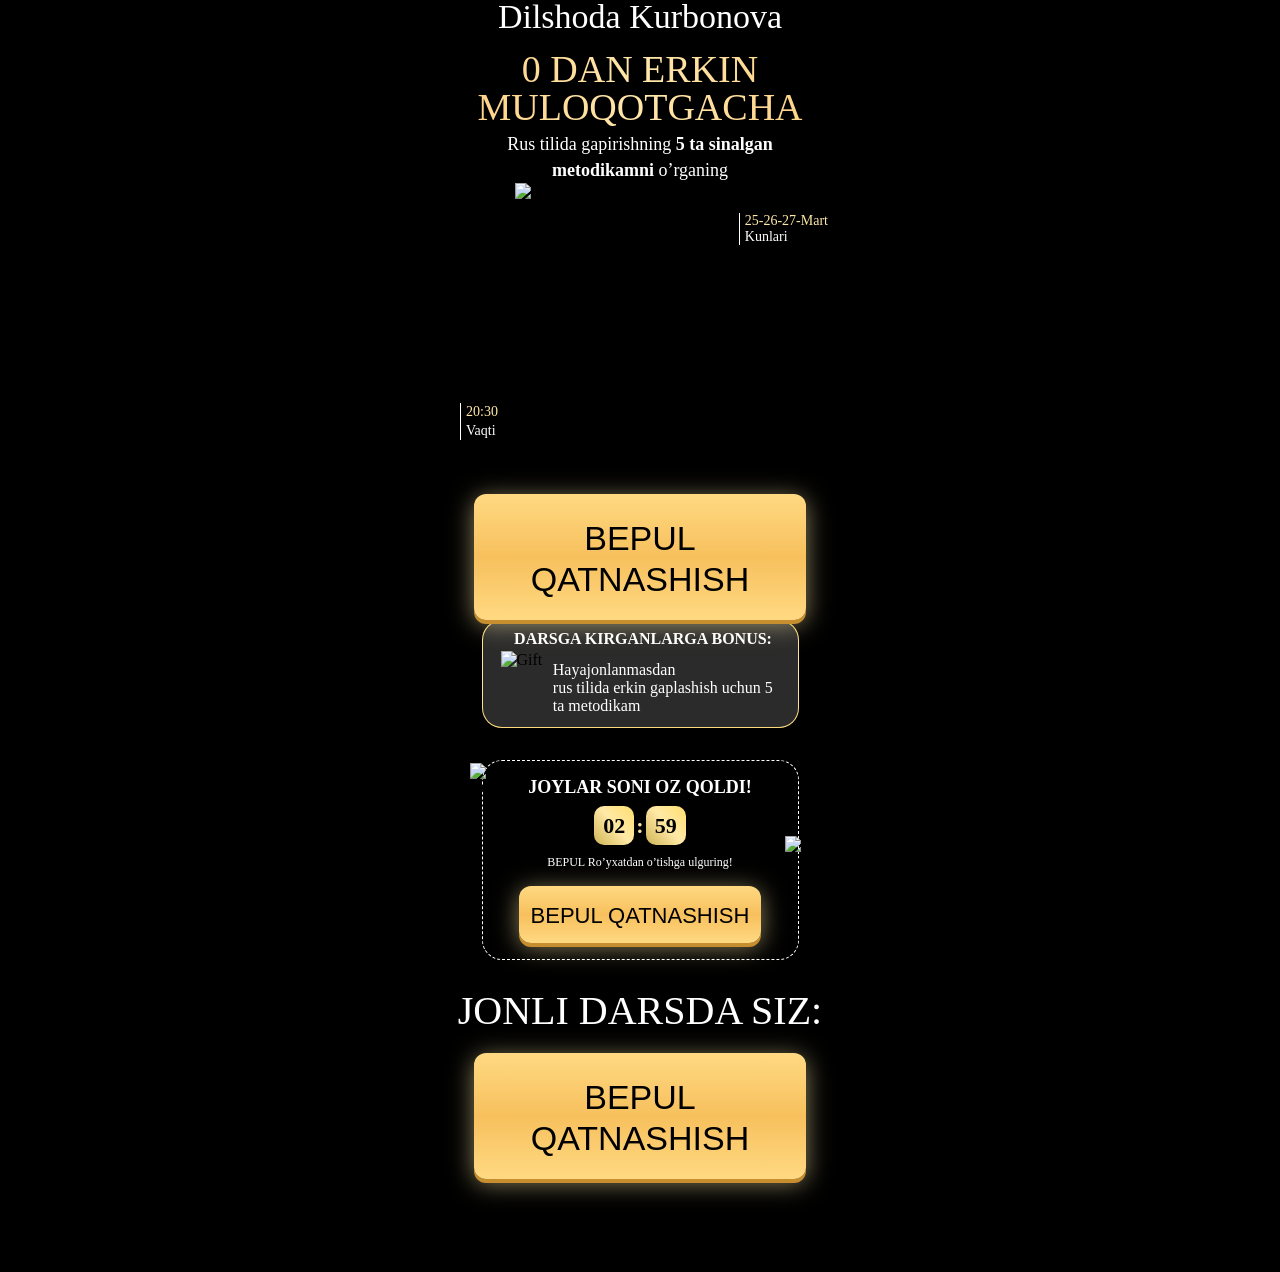
==== a/index.html @ 98b39a8a "add" ====
<!DOCTYPE html>
<html lang="uz">

<head>
  <meta charset="UTF-8">
  <meta name="viewport" content="width=device-width, initial-scale=1.0">
  <title>Rus tili Zinnuza</title>
  <style>
    body{background-color: #000000;} *{margin:0;padding:0;box-sizing:border-box}.container{max-width:390px;margin-left:auto;margin-right:auto;padding-left:17px;padding-right:17px}.hero{background-color:#000000;max-width:390px;margin-left:auto;margin-right:auto;padding-bottom:32px}.hero__italic{font-family:Italianno;font-weight:400;font-size:34px;line-height:100%;text-align:center;color:#ffffff;margin-bottom:16px}.hero__title{font-family:Bebas Neue;font-weight:400;font-size:clamp(30px, 4vw, 38px);line-height:100%;text-align:center;text-transform:uppercase;background:linear-gradient(90deg, #ffd287 0%, #ffe7ab 50%, #ffd287 100%);background-clip:text;color:transparent;margin-bottom:5px}.hero__text{font-family:Inter;font-weight:400;font-size:18px;line-height:145%;text-align:center;color:white}.hero__inner{position:relative}.hero__left{position:absolute;right:-10px;top:30px;border-left:1px solid #ffffff;padding-left:5px}.hero__left__text{font-family:Inter;font-weight:400;font-size:14px;letter-spacing:0%;color:#ffe9a6}.hero__left__text span{color:#ffffff}.hero__logo{display:flex;align-items:center;margin-left:auto;margin-right:auto}.hero__right{position:absolute;bottom:180px;left:-2px;border-left:1px solid #ffffff;padding-left:5px}.hero__right__text{font-family:Inter;font-weight:400;font-size:14px;line-height:130%;color:#ffe9a6}.hero__right__text span{color:#ffffff}.hero__btn{font-family:'Bebas Neue' , sans-serif;font-weight:400;font-size:34px;line-height:120%;text-align:center;text-transform:uppercase;color:#000000;max-width:332px;width:100%;padding:24px 0 20px 0;cursor:pointer;border:none;border-radius:12px;background:linear-gradient(180deg, #ffd982 0%, #f7c05d 50%, #ffd982 100%);display:flex;align-items:center;justify-content:center;margin-left:auto;margin-right:auto;box-shadow:0px 4px 0px #c68e2e, 0px 4px 24px 0px #ffe9a68c;transition:all 0.2s ease}.bottom{padding-left:17px;padding-right:17px}.bottom__container{max-width:317px;width:100%;margin-left:auto;margin-right:auto;background-color:#2b2b2b;border:1px solid;border:1px solid transparent;border-radius:20px;background-image:linear-gradient(#2b2b2b, #2b2b2b), linear-gradient(to bottom, #ffdf70, #ffe9a6, #feda7b);background-origin:border-box;background-clip:padding-box, border-box;padding:10px 12px 1px 18px;margin-bottom:32px}.bottom__title{font-family:Inter;font-weight:700;font-size:16px;line-height:100%;text-transform:uppercase;color:#ffffff;text-align:center;margin-bottom:4px}.bottom__row{display:flex;align-items:center;justify-content:space-between}.bottom__text{font-family:Inter;font-weight:400;font-size:clamp(14px, 4vw, 16px);color:#ffffff}.place{padding-left:17px;padding-right:17px}.place__container{margin-top:32px;position:relative;border:1px dashed white;max-width:317px;width:100%;margin-left:auto;margin-right:auto;border-radius:20px}.clock{position:absolute;object-fit:cover;left:-13px;top:2px}.place__row__title{padding-top:16px;font-family:Inter;font-weight:700;font-size:18px;line-height:120%;text-align:center;color:#ffffff;margin-bottom:8px}.place__row__col__text span{font-family:Inter;font-weight:700;font-size:22px;line-height:120%;text-align:center;background:linear-gradient( 229.81deg, #ffdf70 0.91%, #ffe9a6 47.68%, rgba(255, 223, 112, 0.831373) 94.44% );width:40px;height:39px;padding:0;border-radius:10px;color:black;display:flex;align-items:center;justify-content:center}.place__row__col__text{font-family:Inter;font-weight:700;font-size:22px;line-height:120%;background:linear-gradient( 229.81deg, #ffdf70 0.91%, #ffe9a6 47.68%, rgba(255, 223, 112, 0.831373) 94.44% );background-clip:text;color:transparent;display:flex;align-items:center;justify-content:center;gap:2px;margin-bottom:10px}.place__register{font-family:Inter;font-weight:400;font-size:12px;line-height:120%;text-align:center;color:#ffffff;margin-bottom:16px}.place__button{font-family:'Bebas Neue' , sans-serif;font-weight:400;font-size:22px;line-height:120%;text-align:center;text-transform:uppercase;color:#000000;max-width:242px;width:100%;padding:17px 0 14px 0;cursor:pointer;border:none;border-radius:12px;background:linear-gradient(180deg, #ffd982 0%, #f7c05d 50%, #ffd982 100%);display:flex;align-items:center;justify-content:center;margin-left:auto;margin-right:auto;box-shadow:0px 4px 0px #c68e2e, 0px 4px 24px 0px #ffe9a68c;transition:all 0.2s ease;margin-bottom:16px}.fighter{object-fit:cover;position:absolute;right:clamp(-12px, 3vw, -12px);top:75px}.title{padding-top:27px;font-family:Bebas Neue;font-weight:400;font-size:40px;line-height:120%;text-align:center;text-transform:uppercase;color:#ffffff}.card{text-align:center;margin-bottom:61px;padding-left:17px;padding-right:17px}
  </style>
  <link rel="stylesheet" href="./css/main.css" media="print" onload="this.media='all'" />
  <noscript>
    <link rel="stylesheet" href="./css/main.css" />
  </noscript>

</head>

<body>

  <section class="hero">
    <div class="hero__container container">
      <p class="hero__italic">Dilshoda Kurbonova</p>
      <h3 class="hero__title">0 DAN ERKIN MULOQOTGACHA</h3>
      <p class="hero__text">Rus tilida gapirishning <b> 5 ta sinalgan metodikamni</b> o’rganing</p>
      <div class="hero__inner">
        <div class="hero__left">
          <p class="hero__left__text">25-26-27-Mart <br> <span>Kunlari</span></p>
        </div>
        <img src="./images/hero/hero__logo.avif" alt="HeroLogo" class="hero__logo" width="250" height="311"
          fetchpriority="high" decoding="async">  
        <div class="hero__right">
          <p class="hero__right__text">20:30 <br> <span>Vaqti</span></p>
        </div>
        <button class="hero__btn">bepul qatnashish</button>
      </div>
    </div>
    <div class="bottom">
      <div class="bottom__container">
        <h3 class="bottom__title">Darsga kirganlarga bonus:</h3>
        <div class="bottom__row">
          <img src="./images/hero/hero__gift.avif" alt="Gift" class="bottom__img" width="70" height="75" loading="lazy"
            decoding="async">
          <p class="bottom__text">Hayajonlanmasdan
            <br> rus tilida erkin gaplashish uchun 5 ta metodikam
          </p>
      </div>
      </div>
    </div>
    <div class="place">
      <div class="place__container">
        <img src="./images/hero/clock.avif" alt="clock" class="clock" width="27" height="40" loading="lazy">
        <div class="place__row">
          <h4 class="place__row__title">JOYLAR SONI OZ QOLDI!</h4>
          <div class="place__row__col">
            <div class="timer">
              <p class="place__row__col__text">
                <span id="minutes">02</span>: <span id="seconds">59</span>
              </p>
            </div>
            <p class="place__register">BEPUL Ro’yxatdan o’tishga ulguring!</p>
            <button class="place__button">Bepul qatnashish</button>
          </div>
        </div>
        <img src="./images/hero/reaksiya.avif" alt="fighter" class="fighter" width="25" height="32" loading="fighter">
      </div>
    </div>

    <h2 class="title">jonli darsda siz:</h2>
    <div class="card">
      <img src="./images/hero/card__img.svg" alt="" class="">
      <button class="hero__btn">bepul qatnashish</button>
    </div>
  </section>



  <script defer src="./js/main.js"></script>

</body>

</html>
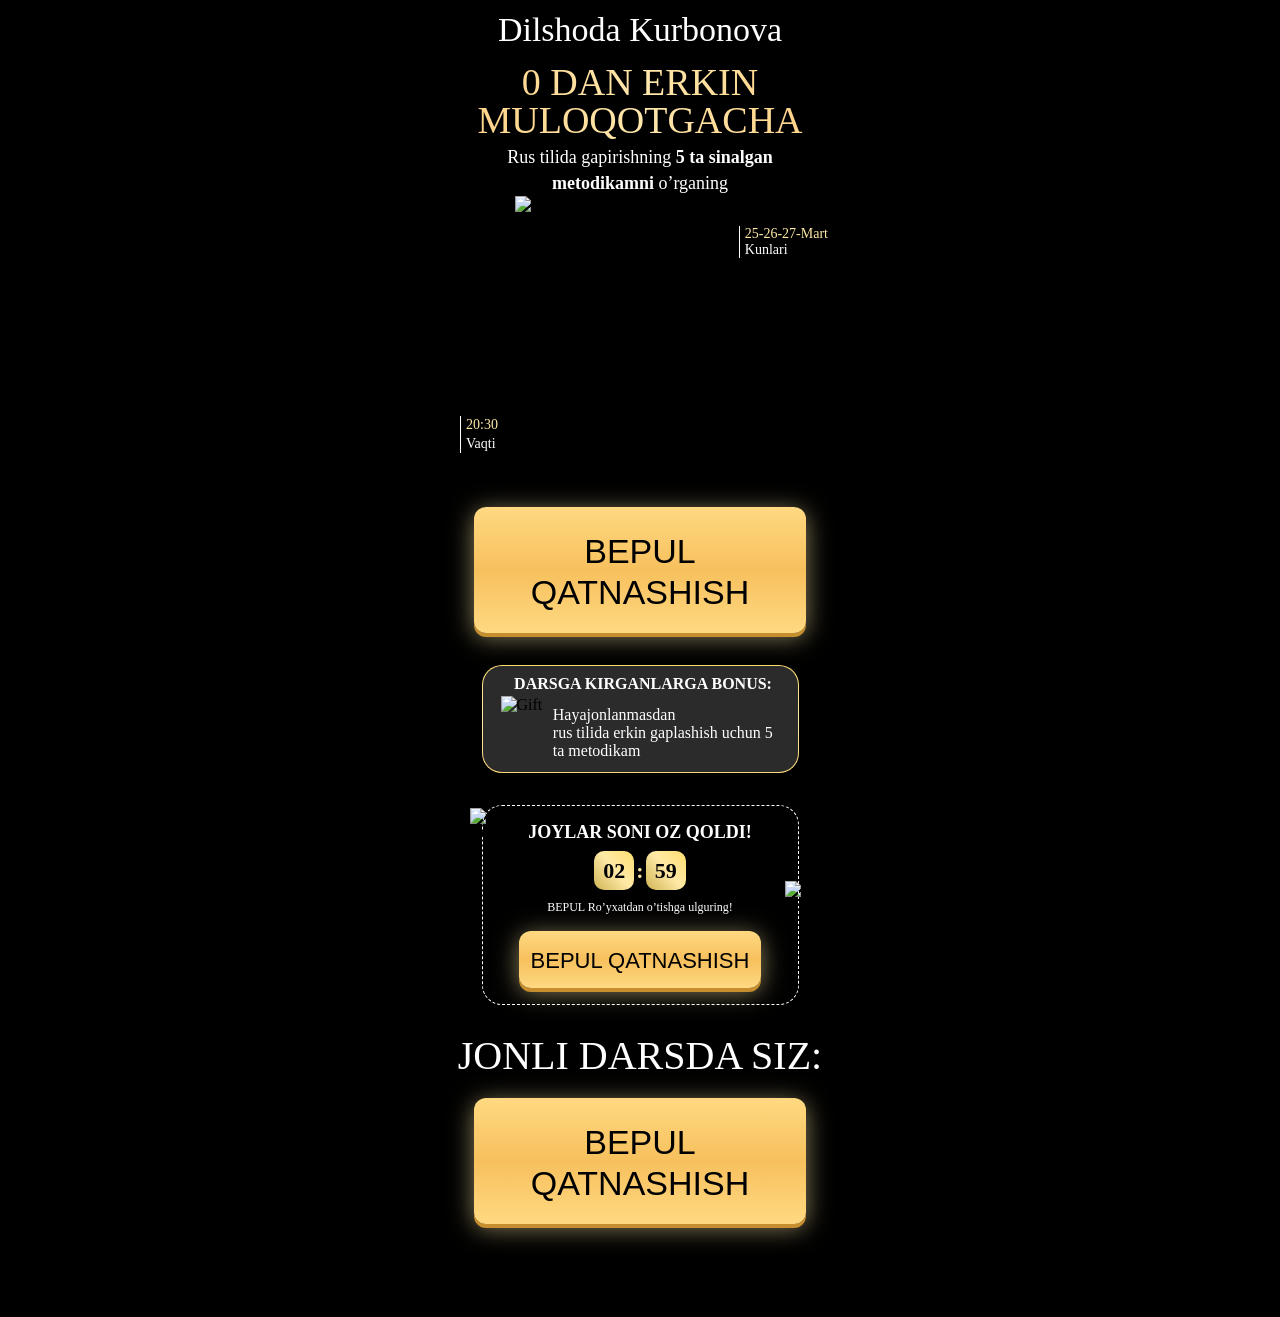
==== commit bda7f0b5: "add" ====
--- a/a/index.html
+++ b/a/index.html
@@ -6,7 +6,318 @@
   <meta name="viewport" content="width=device-width, initial-scale=1.0">
   <title>Rus tili Zinnuza</title>
   <style>
-    body{background-color: #000000;} *{margin:0;padding:0;box-sizing:border-box}.container{max-width:390px;margin-left:auto;margin-right:auto;padding-left:17px;padding-right:17px}.hero{background-color:#000000;max-width:390px;margin-left:auto;margin-right:auto;padding-bottom:32px}.hero__italic{font-family:Italianno;font-weight:400;font-size:34px;line-height:100%;text-align:center;color:#ffffff;margin-bottom:16px}.hero__title{font-family:Bebas Neue;font-weight:400;font-size:clamp(30px, 4vw, 38px);line-height:100%;text-align:center;text-transform:uppercase;background:linear-gradient(90deg, #ffd287 0%, #ffe7ab 50%, #ffd287 100%);background-clip:text;color:transparent;margin-bottom:5px}.hero__text{font-family:Inter;font-weight:400;font-size:18px;line-height:145%;text-align:center;color:white}.hero__inner{position:relative}.hero__left{position:absolute;right:-10px;top:30px;border-left:1px solid #ffffff;padding-left:5px}.hero__left__text{font-family:Inter;font-weight:400;font-size:14px;letter-spacing:0%;color:#ffe9a6}.hero__left__text span{color:#ffffff}.hero__logo{display:flex;align-items:center;margin-left:auto;margin-right:auto}.hero__right{position:absolute;bottom:180px;left:-2px;border-left:1px solid #ffffff;padding-left:5px}.hero__right__text{font-family:Inter;font-weight:400;font-size:14px;line-height:130%;color:#ffe9a6}.hero__right__text span{color:#ffffff}.hero__btn{font-family:'Bebas Neue' , sans-serif;font-weight:400;font-size:34px;line-height:120%;text-align:center;text-transform:uppercase;color:#000000;max-width:332px;width:100%;padding:24px 0 20px 0;cursor:pointer;border:none;border-radius:12px;background:linear-gradient(180deg, #ffd982 0%, #f7c05d 50%, #ffd982 100%);display:flex;align-items:center;justify-content:center;margin-left:auto;margin-right:auto;box-shadow:0px 4px 0px #c68e2e, 0px 4px 24px 0px #ffe9a68c;transition:all 0.2s ease}.bottom{padding-left:17px;padding-right:17px}.bottom__container{max-width:317px;width:100%;margin-left:auto;margin-right:auto;background-color:#2b2b2b;border:1px solid;border:1px solid transparent;border-radius:20px;background-image:linear-gradient(#2b2b2b, #2b2b2b), linear-gradient(to bottom, #ffdf70, #ffe9a6, #feda7b);background-origin:border-box;background-clip:padding-box, border-box;padding:10px 12px 1px 18px;margin-bottom:32px}.bottom__title{font-family:Inter;font-weight:700;font-size:16px;line-height:100%;text-transform:uppercase;color:#ffffff;text-align:center;margin-bottom:4px}.bottom__row{display:flex;align-items:center;justify-content:space-between}.bottom__text{font-family:Inter;font-weight:400;font-size:clamp(14px, 4vw, 16px);color:#ffffff}.place{padding-left:17px;padding-right:17px}.place__container{margin-top:32px;position:relative;border:1px dashed white;max-width:317px;width:100%;margin-left:auto;margin-right:auto;border-radius:20px}.clock{position:absolute;object-fit:cover;left:-13px;top:2px}.place__row__title{padding-top:16px;font-family:Inter;font-weight:700;font-size:18px;line-height:120%;text-align:center;color:#ffffff;margin-bottom:8px}.place__row__col__text span{font-family:Inter;font-weight:700;font-size:22px;line-height:120%;text-align:center;background:linear-gradient( 229.81deg, #ffdf70 0.91%, #ffe9a6 47.68%, rgba(255, 223, 112, 0.831373) 94.44% );width:40px;height:39px;padding:0;border-radius:10px;color:black;display:flex;align-items:center;justify-content:center}.place__row__col__text{font-family:Inter;font-weight:700;font-size:22px;line-height:120%;background:linear-gradient( 229.81deg, #ffdf70 0.91%, #ffe9a6 47.68%, rgba(255, 223, 112, 0.831373) 94.44% );background-clip:text;color:transparent;display:flex;align-items:center;justify-content:center;gap:2px;margin-bottom:10px}.place__register{font-family:Inter;font-weight:400;font-size:12px;line-height:120%;text-align:center;color:#ffffff;margin-bottom:16px}.place__button{font-family:'Bebas Neue' , sans-serif;font-weight:400;font-size:22px;line-height:120%;text-align:center;text-transform:uppercase;color:#000000;max-width:242px;width:100%;padding:17px 0 14px 0;cursor:pointer;border:none;border-radius:12px;background:linear-gradient(180deg, #ffd982 0%, #f7c05d 50%, #ffd982 100%);display:flex;align-items:center;justify-content:center;margin-left:auto;margin-right:auto;box-shadow:0px 4px 0px #c68e2e, 0px 4px 24px 0px #ffe9a68c;transition:all 0.2s ease;margin-bottom:16px}.fighter{object-fit:cover;position:absolute;right:clamp(-12px, 3vw, -12px);top:75px}.title{padding-top:27px;font-family:Bebas Neue;font-weight:400;font-size:40px;line-height:120%;text-align:center;text-transform:uppercase;color:#ffffff}.card{text-align:center;margin-bottom:61px;padding-left:17px;padding-right:17px}
+    body {
+      background-color: #000
+    }
+
+    * {
+      margin: 0;
+      padding: 0;
+      box-sizing: border-box
+    }
+
+    .container {
+      max-width: 390px;
+      margin-left: auto;
+      margin-right: auto;
+      padding-left: 17px;
+      padding-right: 17px
+    }
+
+    .hero {
+      background-color: #000;
+      max-width: 390px;
+      margin-left: auto;
+      margin-right: auto;
+      padding-bottom: 32px
+    }
+
+    .hero__container {
+      padding-top: 13px;
+      padding-bottom: 32px;
+      background: linear-gradient(180deg, rgba(0, 0, 0, .9) 0, rgba(0, 0, 0, 0) 50%), linear-gradient(0deg, rgba(0, 0, 0, 1) 5%, rgba(0, 0, 0, 0) 40%), url(images/hero/flag.avif);
+      background-size: cover;
+      background-position: center;
+      background-repeat: no-repeat
+    }
+
+    .hero__italic {
+      font-family: Italianno;
+      font-weight: 400;
+      font-size: 34px;
+      line-height: 100%;
+      text-align: center;
+      color: #fff;
+      margin-bottom: 16px
+    }
+
+    .hero__title {
+      font-family: Bebas Neue;
+      font-weight: 400;
+      font-size: clamp(30px, 4vw, 38px);
+      line-height: 100%;
+      text-align: center;
+      text-transform: uppercase;
+      background: linear-gradient(90deg, #ffd287 0, #ffe7ab 50%, #ffd287 100%);
+      background-clip: text;
+      color: transparent;
+      margin-bottom: 5px
+    }
+
+    .hero__text {
+      font-family: Inter;
+      font-weight: 400;
+      font-size: 18px;
+      line-height: 145%;
+      text-align: center;
+      color: #fff
+    }
+
+    .hero__inner {
+      position: relative
+    }
+
+    .hero__left {
+      position: absolute;
+      right: -10px;
+      top: 30px;
+      border-left: 1px solid #fff;
+      padding-left: 5px
+    }
+
+    .hero__left__text {
+      font-family: Inter;
+      font-weight: 400;
+      font-size: 14px;
+      letter-spacing: 0;
+      color: #ffe9a6
+    }
+
+    .hero__left__text span {
+      color: #fff
+    }
+
+    .hero__logo {
+      display: flex;
+      align-items: center;
+      margin-left: auto;
+      margin-right: auto
+    }
+
+    .hero__right {
+      position: absolute;
+      bottom: 180px;
+      left: -2px;
+      border-left: 1px solid #fff;
+      padding-left: 5px
+    }
+
+    .hero__right__text {
+      font-family: Inter;
+      font-weight: 400;
+      font-size: 14px;
+      line-height: 130%;
+      color: #ffe9a6
+    }
+
+    .hero__right__text span {
+      color: #fff
+    }
+
+    .hero__btn {
+      font-family: 'Bebas Neue', sans-serif;
+      font-weight: 400;
+      font-size: 34px;
+      line-height: 120%;
+      text-align: center;
+      text-transform: uppercase;
+      color: #000;
+      max-width: 332px;
+      width: 100%;
+      padding: 24px 0 20px 0;
+      cursor: pointer;
+      border: none;
+      border-radius: 12px;
+      background: linear-gradient(180deg, #ffd982 0, #f7c05d 50%, #ffd982 100%);
+      display: flex;
+      align-items: center;
+      justify-content: center;
+      margin-left: auto;
+      margin-right: auto;
+      box-shadow: 0 4px 0 #c68e2e, 0 4px 24px 0 #ffe9a68c;
+      transition: all .2s ease
+    }
+
+    .bottom {
+      padding-left: 17px;
+      padding-right: 17px
+    }
+
+    .bottom__container {
+      max-width: 317px;
+      width: 100%;
+      margin-left: auto;
+      margin-right: auto;
+      background-color: #2b2b2b;
+      border: 1px solid;
+      border: 1px solid transparent;
+      border-radius: 20px;
+      background-image: linear-gradient(#2b2b2b, #2b2b2b), linear-gradient(to bottom, #ffdf70, #ffe9a6, #feda7b);
+      background-origin: border-box;
+      background-clip: padding-box, border-box;
+      padding: 10px 12px 1px 18px;
+      margin-bottom: 32px
+    }
+
+    .bottom__title {
+      font-family: Inter;
+      font-weight: 700;
+      font-size: 16px;
+      line-height: 100%;
+      text-transform: uppercase;
+      color: #fff;
+      text-align: center;
+      margin-bottom: 4px
+    }
+
+    .bottom__row {
+      display: flex;
+      align-items: center;
+      justify-content: space-between
+    }
+
+    .bottom__text {
+      font-family: Inter;
+      font-weight: 400;
+      font-size: clamp(14px, 4vw, 16px);
+      color: #fff
+    }
+
+    .place {
+      padding-left: 17px;
+      padding-right: 17px
+    }
+
+    .place__container {
+      margin-top: 32px;
+      position: relative;
+      border: 1px dashed #fff;
+      max-width: 317px;
+      width: 100%;
+      margin-left: auto;
+      margin-right: auto;
+      border-radius: 20px
+    }
+
+    .clock {
+      position: absolute;
+      object-fit: cover;
+      left: -13px;
+      top: 2px
+    }
+
+    .place__row__title {
+      padding-top: 16px;
+      font-family: Inter;
+      font-weight: 700;
+      font-size: 18px;
+      line-height: 120%;
+      text-align: center;
+      color: #fff;
+      margin-bottom: 8px
+    }
+
+    .place__row__col__text span {
+      font-family: Inter;
+      font-weight: 700;
+      font-size: 22px;
+      line-height: 120%;
+      text-align: center;
+      background: linear-gradient(229.81deg, #ffdf70 .91%, #ffe9a6 47.68%, rgba(255, 223, 112, .831373) 94.44%);
+      width: 40px;
+      height: 39px;
+      padding: 0;
+      border-radius: 10px;
+      color: #000;
+      display: flex;
+      align-items: center;
+      justify-content: center
+    }
+
+    .place__row__col__text {
+      font-family: Inter;
+      font-weight: 700;
+      font-size: 22px;
+      line-height: 120%;
+      background: linear-gradient(229.81deg, #ffdf70 .91%, #ffe9a6 47.68%, rgba(255, 223, 112, .831373) 94.44%);
+      background-clip: text;
+      color: transparent;
+      display: flex;
+      align-items: center;
+      justify-content: center;
+      gap: 2px;
+      margin-bottom: 10px
+    }
+
+    .place__register {
+      font-family: Inter;
+      font-weight: 400;
+      font-size: 12px;
+      line-height: 120%;
+      text-align: center;
+      color: #fff;
+      margin-bottom: 16px
+    }
+
+    .place__button {
+      font-family: 'Bebas Neue', sans-serif;
+      font-weight: 400;
+      font-size: 22px;
+      line-height: 120%;
+      text-align: center;
+      text-transform: uppercase;
+      color: #000;
+      max-width: 242px;
+      width: 100%;
+      padding: 17px 0 14px 0;
+      cursor: pointer;
+      border: none;
+      border-radius: 12px;
+      background: linear-gradient(180deg, #ffd982 0, #f7c05d 50%, #ffd982 100%);
+      display: flex;
+      align-items: center;
+      justify-content: center;
+      margin-left: auto;
+      margin-right: auto;
+      box-shadow: 0 4px 0 #c68e2e, 0 4px 24px 0 #ffe9a68c;
+      transition: all .2s ease;
+      margin-bottom: 16px
+    }
+
+    .fighter {
+      object-fit: cover;
+      position: absolute;
+      right: clamp(-12px, 3vw, -12px);
+      top: 75px
+    }
+
+    .title {
+      padding-top: 27px;
+      font-family: Bebas Neue;
+      font-weight: 400;
+      font-size: 40px;
+      line-height: 120%;
+      text-align: center;
+      text-transform: uppercase;
+      color: #fff
+    }
+
+    .card {
+      text-align: center;
+      margin-bottom: 61px;
+      padding-left: 17px;
+      padding-right: 17px
+    }
   </style>
   <link rel="stylesheet" href="./css/main.css" media="print" onload="this.media='all'" />
   <noscript>
@@ -27,11 +338,11 @@
           <p class="hero__left__text">25-26-27-Mart <br> <span>Kunlari</span></p>
         </div>
         <img src="./images/hero/hero__logo.avif" alt="HeroLogo" class="hero__logo" width="250" height="311"
-          fetchpriority="high" decoding="async">  
+          fetchpriority="high" decoding="async">
         <div class="hero__right">
           <p class="hero__right__text">20:30 <br> <span>Vaqti</span></p>
         </div>
-        <button class="hero__btn">bepul qatnashish</button>
+        <button class="hero__btn" id="open">bepul qatnashish</button>
       </div>
     </div>
     <div class="bottom">
@@ -43,7 +354,7 @@
           <p class="bottom__text">Hayajonlanmasdan
             <br> rus tilida erkin gaplashish uchun 5 ta metodikam
           </p>
-      </div>
+        </div>
       </div>
     </div>
     <div class="place">
@@ -58,7 +369,7 @@
               </p>
             </div>
             <p class="place__register">BEPUL Ro’yxatdan o’tishga ulguring!</p>
-            <button class="place__button">Bepul qatnashish</button>
+            <button class="place__button" id="open">Bepul qatnashish</button>
           </div>
         </div>
         <img src="./images/hero/reaksiya.avif" alt="fighter" class="fighter" width="25" height="32" loading="fighter">
@@ -68,13 +379,61 @@
     <h2 class="title">jonli darsda siz:</h2>
     <div class="card">
       <img src="./images/hero/card__img.svg" alt="" class="">
-      <button class="hero__btn">bepul qatnashish</button>
+      <button class="hero__btn" id="open">bepul qatnashish</button>
     </div>
   </section>
 
-
-
-  <script defer src="./js/main.js"></script>
+  <!-- Modal -->
+  <div id="registrationModal" class="homeModal" style="display: none">
+    <div class="homeModalOverlay"></div>
+    <div class="homeFormContainer">
+      <button class="closeButton" id="closeModalBtn">
+        <svg xmlns="http://www.w3.org/2000/svg" width="16" height="16" viewBox="0 0 12 12" fill="none">
+          <path d="M1 11L11 1M1 1.00001L11 11" stroke="currentColor" stroke-width="1.5" stroke-linecap="round" />
+        </svg>
+      </button>
+      <div class="homeFormTop">
+        <h1 class="homeFormTopTitle">
+          Ro'yxatdan o'tish uchun <br> ma'lumotlaringizni kiriting!
+        </h1>
+      </div>
+      <form id="registrationForm" name="contact-form">
+        <div class="HomeFormRow">
+          <label class="HomeFormRowLabel" for="name">Ismingiz:</label>
+          <input class="HomeFormRowInput" type="text" id="name" name="name" placeholder="Ismingizni kiriting"
+            autocomplete="name" />
+          <p class="homeFormErrorText" id="nameError" style="display: none">❌ Ismingizni kiriting!</p>
+        </div>
+
+        <div class="HomeFormRow">
+          <label class="HomeFormRowLabel" for="phone">Telefon raqamingiz:</label>
+          <div class="phone-input-container">
+            <button type="button" class="selected-country" id="selectedCountry">
+              <svg id="dropdownIcon" xmlns="http://www.w3.org/2000/svg" width="16" height="16" viewBox="0 0 24 24"
+                fill="none" stroke="currentColor" stroke-width="2" stroke-linecap="round" stroke-linejoin="round">
+                <polyline points="6 9 12 15 18 9"></polyline>
+              </svg>
+              <div id="selectedCountryFlag" style="display: flex; align-items: center;"></div>
+              <span class="selected-code" id="selectedCountryCodeText">+998</span>
+            </button>
+            <div class="country-dropdown" id="countryDropdown" style="display:none"></div>
+            <div class="phone-field" style="flex: 1;">
+              <input class="HomeFormRowInput phone-input" type="tel" id="phone" name="phone" inputmode="numeric"
+                placeholder="88 888 88 88" autocomplete="tel"
+                style="border: none; background-color: transparent; padding-left: 5px; width: 100%;" />
+            </div>
+          </div>
+          <p class="homeFormErrorText" id="phoneError" style="display:none">❌ Telefon raqam mos emas!</p>
+        </div>
+
+        <button type="submit" class="HomeFormBtn" id="submitBtn">DAVOM ETISH</button>
+      </form>
+    </div>
+  </div>
+
+  <script src="./js/main.js"></script>
+  <script src="./js/phoneFormatter.js"></script>
+  <script src="./js/app.js"></script>
 
 </body>
 
--- a/a/css/main.css
+++ b/a/css/main.css
@@ -0,0 +1,340 @@
+@font-face {
+	font-family: Italianno;
+	src: url(../fonts/Italianno/Italianno-Regular.woff2);
+	font-display: swap;
+}
+@font-face {
+	font-family: Bebas Neue;
+	src: url(../fonts/BebasNeue/BebasNeue-Regular.woff2);
+	font-display: swap;
+}
+
+@font-face {
+	font-family: Inter;
+	src: url(../fonts/Inter/Inter_18pt-Regular.woff2);
+	font-display: swap;
+}
+@font-face {
+	font-family: Inter bold;
+	src: url(../fonts/Inter/Inter_18pt-Bold.woff2);
+	font-display: swap;
+}
+
+.homeModal, .homeModalOverlay {position: fixed;top: 0;height: 100vh;width: 100%;left: 0;}.homeModal {z-index: 30;justify-content: center;align-items: center;display: flex;}.homeModalOverlay {background-color: rgba(0, 0, 0, 0.3);backdrop-filter: blur(5px);}.homeFormContainer {position: relative;z-index: 30;background-color: #fff;color: #000;border-radius: 8px;padding: 20px 40px 40px;width: 100%;max-width: 520px;box-shadow: 0 4px 12px rgba(0, 0, 0, 0.1);margin: 0 20px;position: fixed;top: 50%;left: 50%;transform: translate(-50%, -50%);}.homeFormTop {display: flex;justify-content: space-between;}.homeFormTopTitle {font-family: Inter, sans-serif;font-size: clamp(21px, 6.6vw, 24px);margin: 0 0 20px;color: #000;font-weight: 600;text-align: center;margin-left: auto;margin-right: auto;}.closeButton {background: 0 0;border: none;cursor: pointer;padding: 4px;justify-content: center;align-items: center;display: flex;position: absolute;top: 20px;right: 20px;color: #000;}.homeFormErrorText {color: #e53e3e;margin-bottom: 12px;font-size: 14px;font-family: system-ui, -apple-system, BlinkMacSystemFont, "Segoe UI", sans-serif;padding-top: 5px;padding-bottom: 5px;}.HomeFormRowInput, .HomeFormRowLabel {font-family: system-ui, -apple-system, BlinkMacSystemFont, "Segoe UI", sans-serif;font-size: 18px;}.HomeFormRow {margin-bottom: 20px;}.HomeFormRowLabel {display: block;margin-bottom: 6px;color: #000;}.HomeFormRowInput {width: 100%;padding: 10px 16px;border: 1px solid #c9c9c9;min-height: 48px;background-color: #f3f7f8;border-radius: 6px;font-weight: 400;outline: 0;height: 50px;transition: border-color 0.2s;}.HomeFormRowInput:focus {border-color: #e71f1f;}.HomeFormRowInput::placeholder {color: #aaa;}.HomeFormBtn {font-family: sans-serif;height: 60px;width: 100%;cursor: pointer;border-radius: 10px;background-color: #e71f1f;transition: 0.3s;font-weight: 700;font-size: 28px;color: white;text-transform: uppercase;border: none;position: relative;display: flex;align-items: center;justify-content: center;}.phone-input-container {display: flex;align-items: center;position: relative;border: 1px solid #c9c9c9;background-color: transparent;border-radius: 6px;}.phone-input-container:focus {border-color: #e71f1f;}.selected-code {display: flex;margin-left: 10px;}.country-selector {position: relative;margin-right: 10px;}.selected-country {display: flex;align-items: center;padding: 10px;padding-right: 0;border-radius: 6px;cursor: pointer;min-height: 50px;font-family: sans-serif !important;font-size: 18px;font-weight: 400 !important;min-width: max-content;border: none;background-color: transparent;}.country-dropdown {position: absolute;top: 110%;left: 0;width: 100%;background-color: #fff;border: 1px solid #c9c9c9;border-radius: 6px;box-shadow: 0 4px 12px rgba(0, 0, 0, 0.1);z-index: 40;max-height: 200px;overflow-y: auto;font-family: sans-serif !important;font-weight: 400 !important;}.country-option {display: flex;justify-content: space-between;align-items: center;padding: 10px;cursor: pointer;font-family: sans-serif;font-weight: 400 !important;}.country-option:hover {background-color: #f3f7f8;}.country-option.selected {background-color: #e6f0fa;}@media screen and (max-width: 768px) {.homeFormContainer {max-width: 100%;padding: 80px 20px 20px;margin: 0;border-radius: 6px;height: 100vh;}.homeFormTopTitle {text-align: center;max-width: 408px;margin-left: auto;margin-right: auto;font-weight: 700;margin-bottom: 15px;}.homeFormTop {flex-direction: column;align-items: flex-start;}.closeButton {width: 100%;height: 50px;background-color: #000;color: #fff;padding-right: 20px;top: 0;left: 0;justify-content: end;}.homeFormErrorText {font-size: 12px;margin-bottom: 8px;}.HomeFormRowLabel {margin-bottom: 6px;}.HomeFormRowInput {padding: 0 12px;min-height: 40px;background-color: transparent;}.HomeFormRowInput::placeholder {color: #a3a3a3;}.HomeFormBtn {font-size: 18px;font-weight: 700;margin-top: 24px;}}@media screen and (max-width: 480px) {.homeFormContainer {max-width: 100%;padding: 80px 20px 20px;margin: 0;border-radius: 6px;height: 100vh;}.homeFormTopTitle {text-align: center;margin: 0 auto 15px;}.homeFormErrorText {font-size: 12px;margin-bottom: 8px;}.HomeFormRowLabel {margin-bottom: 6px;}.HomeFormRowInput {padding: 0 12px;min-height: 40px;background-color: transparent;border-radius: 10px;}.HomeFormRowInput::placeholder {color: #a3a3a3;}.HomeFormBtn {font-size: 16px;padding: 10px 0;margin-top: 24px;height: 50px;}}
+
+/* body {
+	background-color: #000000;
+}
+
+* {
+	margin: 0;
+	padding: 0;
+	box-sizing: border-box;
+}
+
+.container {
+	max-width: 390px;
+	margin-left: auto;
+	margin-right: auto;
+	padding-left: 17px;
+	padding-right: 17px;
+}
+
+.hero {
+	background-color: #000000;
+	max-width: 390px;
+	margin-left: auto;
+	margin-right: auto;
+	padding-bottom: 32px;
+}
+
+.hero__container {
+	padding-top: 13px;
+	padding-bottom: 32px;
+	background:
+		linear-gradient(180deg, rgba(0, 0, 0, 0.9) 0%, rgba(0, 0, 0, 0) 50%),
+		linear-gradient(0deg, rgba(0, 0, 0, 1) 5%, rgba(0, 0, 0, 0) 40%),
+		url(../images/hero/flag.avif);
+
+	background-size: cover;
+	background-position: center;
+	background-repeat: no-repeat;
+}
+.hero__italic {
+	font-family: Italianno;
+	font-weight: 400;
+	font-size: 34px;
+	line-height: 100%;
+	text-align: center;
+	color: #ffffff;
+	margin-bottom: 16px;
+}
+.hero__title {
+	font-family: Bebas Neue;
+	font-weight: 400;
+	font-size: clamp(30px, 4vw, 38px);
+	line-height: 100%;
+	text-align: center;
+	text-transform: uppercase;
+	background: linear-gradient(90deg, #ffd287 0%, #ffe7ab 50%, #ffd287 100%);
+	background-clip: text;
+	color: transparent;
+	margin-bottom: 5px;
+}
+.hero__text {
+	font-family: Inter;
+	font-weight: 400;
+	font-size: 18px;
+	line-height: 145%;
+	text-align: center;
+	color: white;
+}
+.hero__inner {
+	position: relative;
+}
+.hero__left {
+	position: absolute;
+	right: -10px;
+	top: 30px;
+	border-left: 1px solid #ffffff;
+	padding-left: 5px;
+}
+.hero__left__text {
+	font-family: Inter;
+	font-weight: 400;
+	font-size: 14px;
+	letter-spacing: 0%;
+	color: #ffe9a6;
+}
+
+.hero__left__text span {
+	color: #ffffff;
+}
+
+.hero__logo {
+	display: flex;
+	align-items: center;
+	margin-left: auto;
+	margin-right: auto;
+}
+.hero__right {
+	position: absolute;
+	bottom: 180px;
+	left: -2px;
+	border-left: 1px solid #ffffff;
+	padding-left: 5px;
+}
+.hero__right__text {
+	font-family: Inter;
+	font-weight: 400;
+	font-size: 14px;
+	line-height: 130%;
+	color: #ffe9a6;
+}
+
+.hero__right__text span {
+	color: #ffffff;
+}
+
+.hero__btn {
+	font-family: 'Bebas Neue', sans-serif;
+	font-weight: 400;
+	font-size: 34px;
+	line-height: 120%;
+	text-align: center;
+	text-transform: uppercase;
+	color: #000000;
+	max-width: 332px;
+	width: 100%;
+	padding: 24px 0 20px 0;
+	cursor: pointer;
+	border: none;
+	border-radius: 12px;
+	background: linear-gradient(180deg, #ffd982 0%, #f7c05d 50%, #ffd982 100%);
+	display: flex;
+	align-items: center;
+	justify-content: center;
+	margin-left: auto;
+	margin-right: auto;
+	box-shadow:
+		0px 4px 0px #c68e2e,
+		0px 4px 24px 0px #ffe9a68c;
+	transition: all 0.2s ease;
+}
+
+.bottom {
+	padding-left: 17px;
+	padding-right: 17px;
+}
+
+.bottom__container {
+	max-width: 317px;
+	width: 100%;
+	margin-left: auto;
+	margin-right: auto;
+	background-color: #2b2b2b;
+	border: 1px solid;
+	border: 1px solid transparent;
+	border-radius: 20px;
+	background-image:
+		linear-gradient(#2b2b2b, #2b2b2b),
+		linear-gradient(to bottom, #ffdf70, #ffe9a6, #feda7b);
+	background-origin: border-box;
+	background-clip: padding-box, border-box;
+	padding: 10px 12px 1px 18px;
+	margin-bottom: 32px;
+}
+
+.bottom__title {
+	font-family: Inter;
+	font-weight: 700;
+	font-size: 16px;
+	line-height: 100%;
+	text-transform: uppercase;
+	color: #ffffff;
+	text-align: center;
+	margin-bottom: 4px;
+}
+.bottom__row {
+	display: flex;
+	align-items: center;
+	justify-content: space-between;
+}
+.bottom__text {
+	font-family: Inter;
+	font-weight: 400;
+	font-size: clamp(14px, 4vw, 16px);
+	color: #ffffff;
+}
+
+.place {
+	padding-left: 17px;
+	padding-right: 17px;
+}
+
+.place__container {
+	margin-top: 32px;
+	position: relative;
+	border: 1px dashed white;
+	max-width: 317px;
+	width: 100%;
+	margin-left: auto;
+	margin-right: auto;
+	border-radius: 20px;
+}
+
+.clock {
+	position: absolute;
+	object-fit: cover;
+	left: -13px;
+	top: 2px;
+}
+.place__row__title {
+	padding-top: 16px;
+	font-family: Inter;
+	font-weight: 700;
+	font-size: 18px;
+	line-height: 120%;
+	text-align: center;
+	color: #ffffff;
+	margin-bottom: 8px;
+}
+.place__row__col__text span {
+	font-family: Inter;
+	font-weight: 700;
+	font-size: 22px;
+	line-height: 120%;
+	text-align: center;
+	background: linear-gradient(
+		229.81deg,
+		#ffdf70 0.91%,
+		#ffe9a6 47.68%,
+		rgba(255, 223, 112, 0.831373) 94.44%
+	);
+	width: 40px;
+	height: 39px;
+	padding: 0;
+	border-radius: 10px;
+	color: black;
+	display: flex;
+	align-items: center;
+	justify-content: center;
+}
+.place__row__col__text {
+	font-family: Inter;
+	font-weight: 700;
+	font-size: 22px;
+	line-height: 120%;
+	background: linear-gradient(
+		229.81deg,
+		#ffdf70 0.91%,
+		#ffe9a6 47.68%,
+		rgba(255, 223, 112, 0.831373) 94.44%
+	);
+	background-clip: text;
+	color: transparent;
+	display: flex;
+	align-items: center;
+	justify-content: center;
+	gap: 2px;
+	margin-bottom: 10px;
+}
+.place__register {
+	font-family: Inter;
+	font-weight: 400;
+	font-size: 12px;
+	line-height: 120%;
+	text-align: center;
+	color: #ffffff;
+	margin-bottom: 16px;
+}
+.place__button {
+	font-family: 'Bebas Neue', sans-serif;
+	font-weight: 400;
+	font-size: 22px;
+	line-height: 120%;
+	text-align: center;
+	text-transform: uppercase;
+	color: #000000;
+	max-width: 242px;
+	width: 100%;
+	padding: 17px 0 14px 0;
+	cursor: pointer;
+	border: none;
+	border-radius: 12px;
+	background: linear-gradient(180deg, #ffd982 0%, #f7c05d 50%, #ffd982 100%);
+	display: flex;
+	align-items: center;
+	justify-content: center;
+	margin-left: auto;
+	margin-right: auto;
+	box-shadow:
+		0px 4px 0px #c68e2e,
+		0px 4px 24px 0px #ffe9a68c;
+	transition: all 0.2s ease;
+	margin-bottom: 16px;
+}
+.fighter {
+	object-fit: cover;
+	position: absolute;
+	right: clamp(-12px, 3vw, -12px);
+	top: 75px;
+}
+
+.title {
+	padding-top: 27px;
+	font-family: Bebas Neue;
+	font-weight: 400;
+	font-size: 40px;
+	line-height: 120%;
+	text-align: center;
+	text-transform: uppercase;
+	color: #ffffff;
+}
+
+.card {
+	text-align: center;
+	margin-bottom: 61px;
+	padding-left: 17px;
+	padding-right: 17px;
+} */
--- a/a/css/main.css
+++ b/a/css/main.css
@@ -0,0 +1,340 @@
+@font-face {
+	font-family: Italianno;
+	src: url(../fonts/Italianno/Italianno-Regular.woff2);
+	font-display: swap;
+}
+@font-face {
+	font-family: Bebas Neue;
+	src: url(../fonts/BebasNeue/BebasNeue-Regular.woff2);
+	font-display: swap;
+}
+
+@font-face {
+	font-family: Inter;
+	src: url(../fonts/Inter/Inter_18pt-Regular.woff2);
+	font-display: swap;
+}
+@font-face {
+	font-family: Inter bold;
+	src: url(../fonts/Inter/Inter_18pt-Bold.woff2);
+	font-display: swap;
+}
+
+.homeModal, .homeModalOverlay {position: fixed;top: 0;height: 100vh;width: 100%;left: 0;}.homeModal {z-index: 30;justify-content: center;align-items: center;display: flex;}.homeModalOverlay {background-color: rgba(0, 0, 0, 0.3);backdrop-filter: blur(5px);}.homeFormContainer {position: relative;z-index: 30;background-color: #fff;color: #000;border-radius: 8px;padding: 20px 40px 40px;width: 100%;max-width: 520px;box-shadow: 0 4px 12px rgba(0, 0, 0, 0.1);margin: 0 20px;position: fixed;top: 50%;left: 50%;transform: translate(-50%, -50%);}.homeFormTop {display: flex;justify-content: space-between;}.homeFormTopTitle {font-family: Inter, sans-serif;font-size: clamp(21px, 6.6vw, 24px);margin: 0 0 20px;color: #000;font-weight: 600;text-align: center;margin-left: auto;margin-right: auto;}.closeButton {background: 0 0;border: none;cursor: pointer;padding: 4px;justify-content: center;align-items: center;display: flex;position: absolute;top: 20px;right: 20px;color: #000;}.homeFormErrorText {color: #e53e3e;margin-bottom: 12px;font-size: 14px;font-family: system-ui, -apple-system, BlinkMacSystemFont, "Segoe UI", sans-serif;padding-top: 5px;padding-bottom: 5px;}.HomeFormRowInput, .HomeFormRowLabel {font-family: system-ui, -apple-system, BlinkMacSystemFont, "Segoe UI", sans-serif;font-size: 18px;}.HomeFormRow {margin-bottom: 20px;}.HomeFormRowLabel {display: block;margin-bottom: 6px;color: #000;}.HomeFormRowInput {width: 100%;padding: 10px 16px;border: 1px solid #c9c9c9;min-height: 48px;background-color: #f3f7f8;border-radius: 6px;font-weight: 400;outline: 0;height: 50px;transition: border-color 0.2s;}.HomeFormRowInput:focus {border-color: #e71f1f;}.HomeFormRowInput::placeholder {color: #aaa;}.HomeFormBtn {font-family: sans-serif;height: 60px;width: 100%;cursor: pointer;border-radius: 10px;background-color: #e71f1f;transition: 0.3s;font-weight: 700;font-size: 28px;color: white;text-transform: uppercase;border: none;position: relative;display: flex;align-items: center;justify-content: center;}.phone-input-container {display: flex;align-items: center;position: relative;border: 1px solid #c9c9c9;background-color: transparent;border-radius: 6px;}.phone-input-container:focus {border-color: #e71f1f;}.selected-code {display: flex;margin-left: 10px;}.country-selector {position: relative;margin-right: 10px;}.selected-country {display: flex;align-items: center;padding: 10px;padding-right: 0;border-radius: 6px;cursor: pointer;min-height: 50px;font-family: sans-serif !important;font-size: 18px;font-weight: 400 !important;min-width: max-content;border: none;background-color: transparent;}.country-dropdown {position: absolute;top: 110%;left: 0;width: 100%;background-color: #fff;border: 1px solid #c9c9c9;border-radius: 6px;box-shadow: 0 4px 12px rgba(0, 0, 0, 0.1);z-index: 40;max-height: 200px;overflow-y: auto;font-family: sans-serif !important;font-weight: 400 !important;}.country-option {display: flex;justify-content: space-between;align-items: center;padding: 10px;cursor: pointer;font-family: sans-serif;font-weight: 400 !important;}.country-option:hover {background-color: #f3f7f8;}.country-option.selected {background-color: #e6f0fa;}@media screen and (max-width: 768px) {.homeFormContainer {max-width: 100%;padding: 80px 20px 20px;margin: 0;border-radius: 6px;height: 100vh;}.homeFormTopTitle {text-align: center;max-width: 408px;margin-left: auto;margin-right: auto;font-weight: 700;margin-bottom: 15px;}.homeFormTop {flex-direction: column;align-items: flex-start;}.closeButton {width: 100%;height: 50px;background-color: #000;color: #fff;padding-right: 20px;top: 0;left: 0;justify-content: end;}.homeFormErrorText {font-size: 12px;margin-bottom: 8px;}.HomeFormRowLabel {margin-bottom: 6px;}.HomeFormRowInput {padding: 0 12px;min-height: 40px;background-color: transparent;}.HomeFormRowInput::placeholder {color: #a3a3a3;}.HomeFormBtn {font-size: 18px;font-weight: 700;margin-top: 24px;}}@media screen and (max-width: 480px) {.homeFormContainer {max-width: 100%;padding: 80px 20px 20px;margin: 0;border-radius: 6px;height: 100vh;}.homeFormTopTitle {text-align: center;margin: 0 auto 15px;}.homeFormErrorText {font-size: 12px;margin-bottom: 8px;}.HomeFormRowLabel {margin-bottom: 6px;}.HomeFormRowInput {padding: 0 12px;min-height: 40px;background-color: transparent;border-radius: 10px;}.HomeFormRowInput::placeholder {color: #a3a3a3;}.HomeFormBtn {font-size: 16px;padding: 10px 0;margin-top: 24px;height: 50px;}}
+
+/* body {
+	background-color: #000000;
+}
+
+* {
+	margin: 0;
+	padding: 0;
+	box-sizing: border-box;
+}
+
+.container {
+	max-width: 390px;
+	margin-left: auto;
+	margin-right: auto;
+	padding-left: 17px;
+	padding-right: 17px;
+}
+
+.hero {
+	background-color: #000000;
+	max-width: 390px;
+	margin-left: auto;
+	margin-right: auto;
+	padding-bottom: 32px;
+}
+
+.hero__container {
+	padding-top: 13px;
+	padding-bottom: 32px;
+	background:
+		linear-gradient(180deg, rgba(0, 0, 0, 0.9) 0%, rgba(0, 0, 0, 0) 50%),
+		linear-gradient(0deg, rgba(0, 0, 0, 1) 5%, rgba(0, 0, 0, 0) 40%),
+		url(../images/hero/flag.avif);
+
+	background-size: cover;
+	background-position: center;
+	background-repeat: no-repeat;
+}
+.hero__italic {
+	font-family: Italianno;
+	font-weight: 400;
+	font-size: 34px;
+	line-height: 100%;
+	text-align: center;
+	color: #ffffff;
+	margin-bottom: 16px;
+}
+.hero__title {
+	font-family: Bebas Neue;
+	font-weight: 400;
+	font-size: clamp(30px, 4vw, 38px);
+	line-height: 100%;
+	text-align: center;
+	text-transform: uppercase;
+	background: linear-gradient(90deg, #ffd287 0%, #ffe7ab 50%, #ffd287 100%);
+	background-clip: text;
+	color: transparent;
+	margin-bottom: 5px;
+}
+.hero__text {
+	font-family: Inter;
+	font-weight: 400;
+	font-size: 18px;
+	line-height: 145%;
+	text-align: center;
+	color: white;
+}
+.hero__inner {
+	position: relative;
+}
+.hero__left {
+	position: absolute;
+	right: -10px;
+	top: 30px;
+	border-left: 1px solid #ffffff;
+	padding-left: 5px;
+}
+.hero__left__text {
+	font-family: Inter;
+	font-weight: 400;
+	font-size: 14px;
+	letter-spacing: 0%;
+	color: #ffe9a6;
+}
+
+.hero__left__text span {
+	color: #ffffff;
+}
+
+.hero__logo {
+	display: flex;
+	align-items: center;
+	margin-left: auto;
+	margin-right: auto;
+}
+.hero__right {
+	position: absolute;
+	bottom: 180px;
+	left: -2px;
+	border-left: 1px solid #ffffff;
+	padding-left: 5px;
+}
+.hero__right__text {
+	font-family: Inter;
+	font-weight: 400;
+	font-size: 14px;
+	line-height: 130%;
+	color: #ffe9a6;
+}
+
+.hero__right__text span {
+	color: #ffffff;
+}
+
+.hero__btn {
+	font-family: 'Bebas Neue', sans-serif;
+	font-weight: 400;
+	font-size: 34px;
+	line-height: 120%;
+	text-align: center;
+	text-transform: uppercase;
+	color: #000000;
+	max-width: 332px;
+	width: 100%;
+	padding: 24px 0 20px 0;
+	cursor: pointer;
+	border: none;
+	border-radius: 12px;
+	background: linear-gradient(180deg, #ffd982 0%, #f7c05d 50%, #ffd982 100%);
+	display: flex;
+	align-items: center;
+	justify-content: center;
+	margin-left: auto;
+	margin-right: auto;
+	box-shadow:
+		0px 4px 0px #c68e2e,
+		0px 4px 24px 0px #ffe9a68c;
+	transition: all 0.2s ease;
+}
+
+.bottom {
+	padding-left: 17px;
+	padding-right: 17px;
+}
+
+.bottom__container {
+	max-width: 317px;
+	width: 100%;
+	margin-left: auto;
+	margin-right: auto;
+	background-color: #2b2b2b;
+	border: 1px solid;
+	border: 1px solid transparent;
+	border-radius: 20px;
+	background-image:
+		linear-gradient(#2b2b2b, #2b2b2b),
+		linear-gradient(to bottom, #ffdf70, #ffe9a6, #feda7b);
+	background-origin: border-box;
+	background-clip: padding-box, border-box;
+	padding: 10px 12px 1px 18px;
+	margin-bottom: 32px;
+}
+
+.bottom__title {
+	font-family: Inter;
+	font-weight: 700;
+	font-size: 16px;
+	line-height: 100%;
+	text-transform: uppercase;
+	color: #ffffff;
+	text-align: center;
+	margin-bottom: 4px;
+}
+.bottom__row {
+	display: flex;
+	align-items: center;
+	justify-content: space-between;
+}
+.bottom__text {
+	font-family: Inter;
+	font-weight: 400;
+	font-size: clamp(14px, 4vw, 16px);
+	color: #ffffff;
+}
+
+.place {
+	padding-left: 17px;
+	padding-right: 17px;
+}
+
+.place__container {
+	margin-top: 32px;
+	position: relative;
+	border: 1px dashed white;
+	max-width: 317px;
+	width: 100%;
+	margin-left: auto;
+	margin-right: auto;
+	border-radius: 20px;
+}
+
+.clock {
+	position: absolute;
+	object-fit: cover;
+	left: -13px;
+	top: 2px;
+}
+.place__row__title {
+	padding-top: 16px;
+	font-family: Inter;
+	font-weight: 700;
+	font-size: 18px;
+	line-height: 120%;
+	text-align: center;
+	color: #ffffff;
+	margin-bottom: 8px;
+}
+.place__row__col__text span {
+	font-family: Inter;
+	font-weight: 700;
+	font-size: 22px;
+	line-height: 120%;
+	text-align: center;
+	background: linear-gradient(
+		229.81deg,
+		#ffdf70 0.91%,
+		#ffe9a6 47.68%,
+		rgba(255, 223, 112, 0.831373) 94.44%
+	);
+	width: 40px;
+	height: 39px;
+	padding: 0;
+	border-radius: 10px;
+	color: black;
+	display: flex;
+	align-items: center;
+	justify-content: center;
+}
+.place__row__col__text {
+	font-family: Inter;
+	font-weight: 700;
+	font-size: 22px;
+	line-height: 120%;
+	background: linear-gradient(
+		229.81deg,
+		#ffdf70 0.91%,
+		#ffe9a6 47.68%,
+		rgba(255, 223, 112, 0.831373) 94.44%
+	);
+	background-clip: text;
+	color: transparent;
+	display: flex;
+	align-items: center;
+	justify-content: center;
+	gap: 2px;
+	margin-bottom: 10px;
+}
+.place__register {
+	font-family: Inter;
+	font-weight: 400;
+	font-size: 12px;
+	line-height: 120%;
+	text-align: center;
+	color: #ffffff;
+	margin-bottom: 16px;
+}
+.place__button {
+	font-family: 'Bebas Neue', sans-serif;
+	font-weight: 400;
+	font-size: 22px;
+	line-height: 120%;
+	text-align: center;
+	text-transform: uppercase;
+	color: #000000;
+	max-width: 242px;
+	width: 100%;
+	padding: 17px 0 14px 0;
+	cursor: pointer;
+	border: none;
+	border-radius: 12px;
+	background: linear-gradient(180deg, #ffd982 0%, #f7c05d 50%, #ffd982 100%);
+	display: flex;
+	align-items: center;
+	justify-content: center;
+	margin-left: auto;
+	margin-right: auto;
+	box-shadow:
+		0px 4px 0px #c68e2e,
+		0px 4px 24px 0px #ffe9a68c;
+	transition: all 0.2s ease;
+	margin-bottom: 16px;
+}
+.fighter {
+	object-fit: cover;
+	position: absolute;
+	right: clamp(-12px, 3vw, -12px);
+	top: 75px;
+}
+
+.title {
+	padding-top: 27px;
+	font-family: Bebas Neue;
+	font-weight: 400;
+	font-size: 40px;
+	line-height: 120%;
+	text-align: center;
+	text-transform: uppercase;
+	color: #ffffff;
+}
+
+.card {
+	text-align: center;
+	margin-bottom: 61px;
+	padding-left: 17px;
+	padding-right: 17px;
+} */
